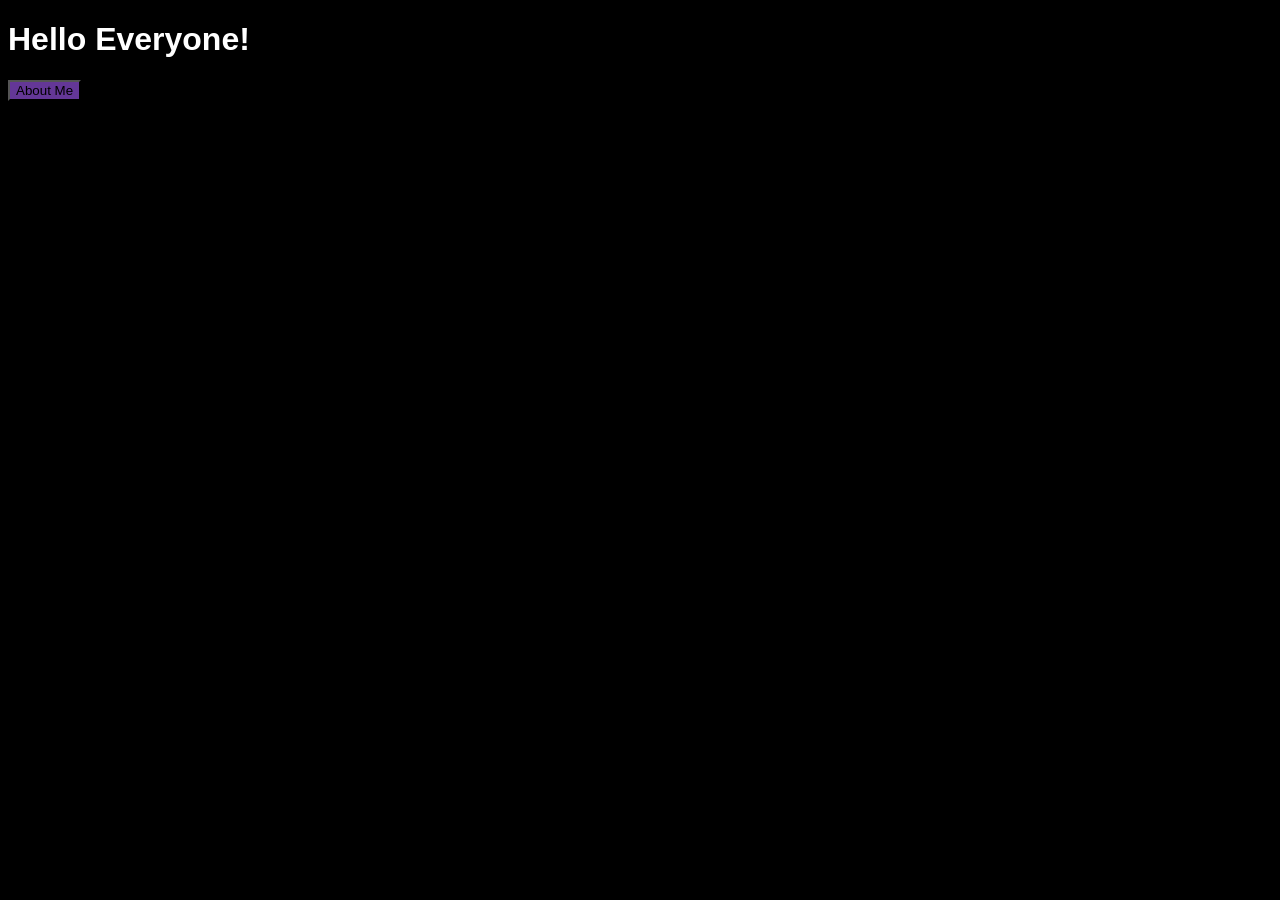
==== index.html @ 97cbf309 "Initial Website Changes" ====
<!DOCTYPE html>
<html lang="en">
<head>
    <meta charset="UTF-8">
    <meta http-equiv="X-UA-Compatible" content="IE=edge">
    <meta name="viewport" content="width=device-width, initial-scale=1.0">
    <title>Juniperistic</title>
</head>
<body>

    <h1> Hello Everyone! </h1>
    <button> About Me </button>
    <style>
    body 
    {
        background:black;
    }
    h1
    {
        background: black;
        color: white;
        font-family:'Segoe UI', Tahoma, Geneva, Verdana, sans-serif;
    }
    button
    {
        background: rgb(100, 55, 151)
    }
    </style>
</body>
</html>
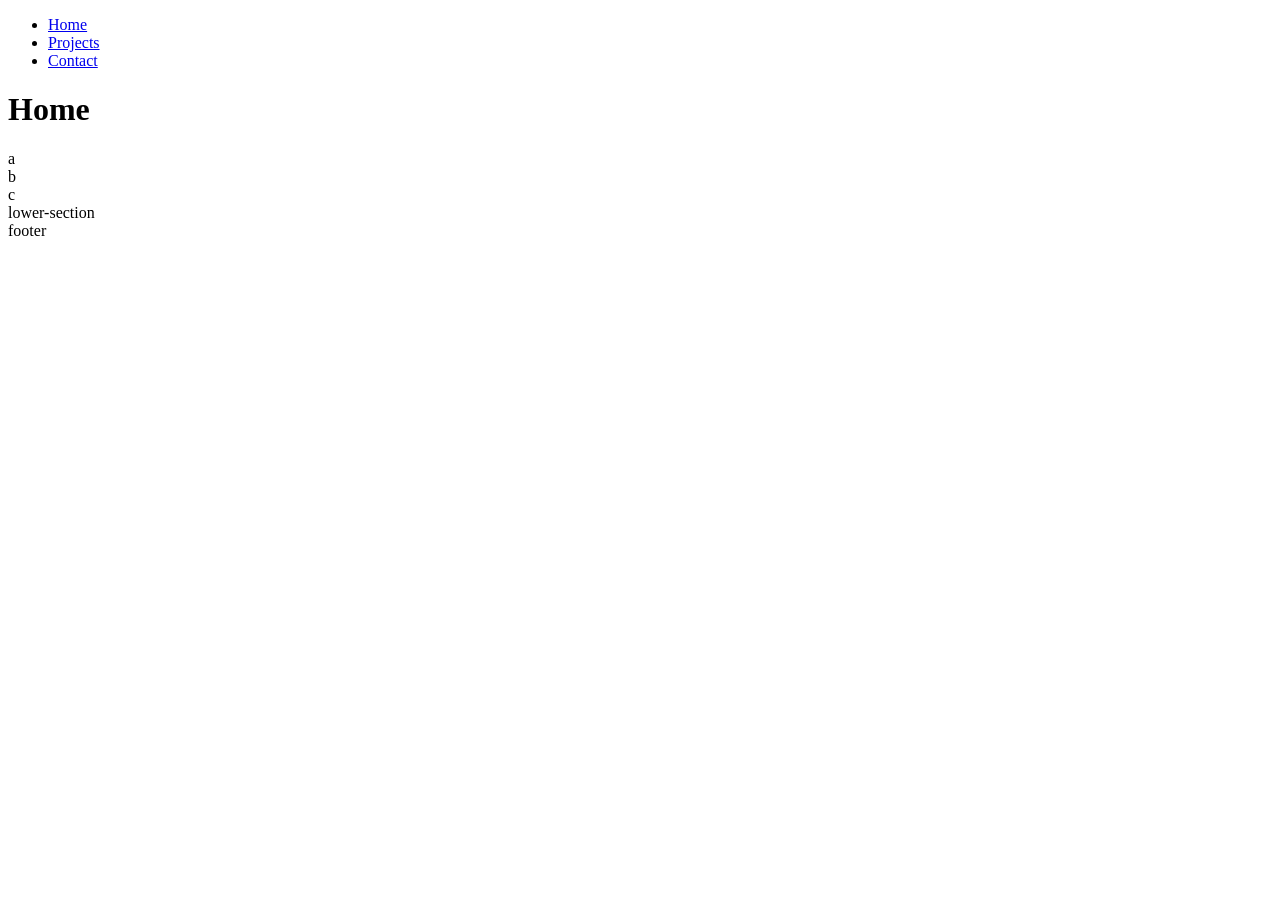
==== commit c23ba1ef: "Changes to Links" ====
--- a/index.html
+++ b/index.html
@@ -4,27 +4,28 @@
     <meta charset="UTF-8">
     <meta http-equiv="X-UA-Compatible" content="IE=edge">
     <meta name="viewport" content="width=device-width, initial-scale=1.0">
-    <title>Juniperistic</title>
+    <title>Juniperistic Coding</title>
+    <link rel="stylesheet" href="https://juniperistic.com/styles.css">
 </head>
 <body>
 
-    <h1> Hello Everyone! </h1>
-    <button> About Me </button>
-    <style>
-    body 
-    {
-        background:black;
-    }
-    h1
-    {
-        background: black;
-        color: white;
-        font-family:'Segoe UI', Tahoma, Geneva, Verdana, sans-serif;
-    }
-    button
-    {
-        background: rgb(100, 55, 151)
-    }
-    </style>
+    <header>
+        <nav>
+            <ul>
+                <li><a href="https://juniperistic.com/index.html">Home</a></li>
+                <li><a href="https://juniperistic.com/projects.html">Projects</a></li>
+                <li><a href="https://juniperistic.com/contact.html">Contact</a></li>
+            </ul>
+        </nav>
+        <h1>Home</h1>
+    </header>
+    <section>
+        <div>a</div>
+        <div>b</div>
+        <div>c</div>
+    </section>
+    <section>lower-section</section>
+    <footer>footer</footer>
+
 </body>
 </html>
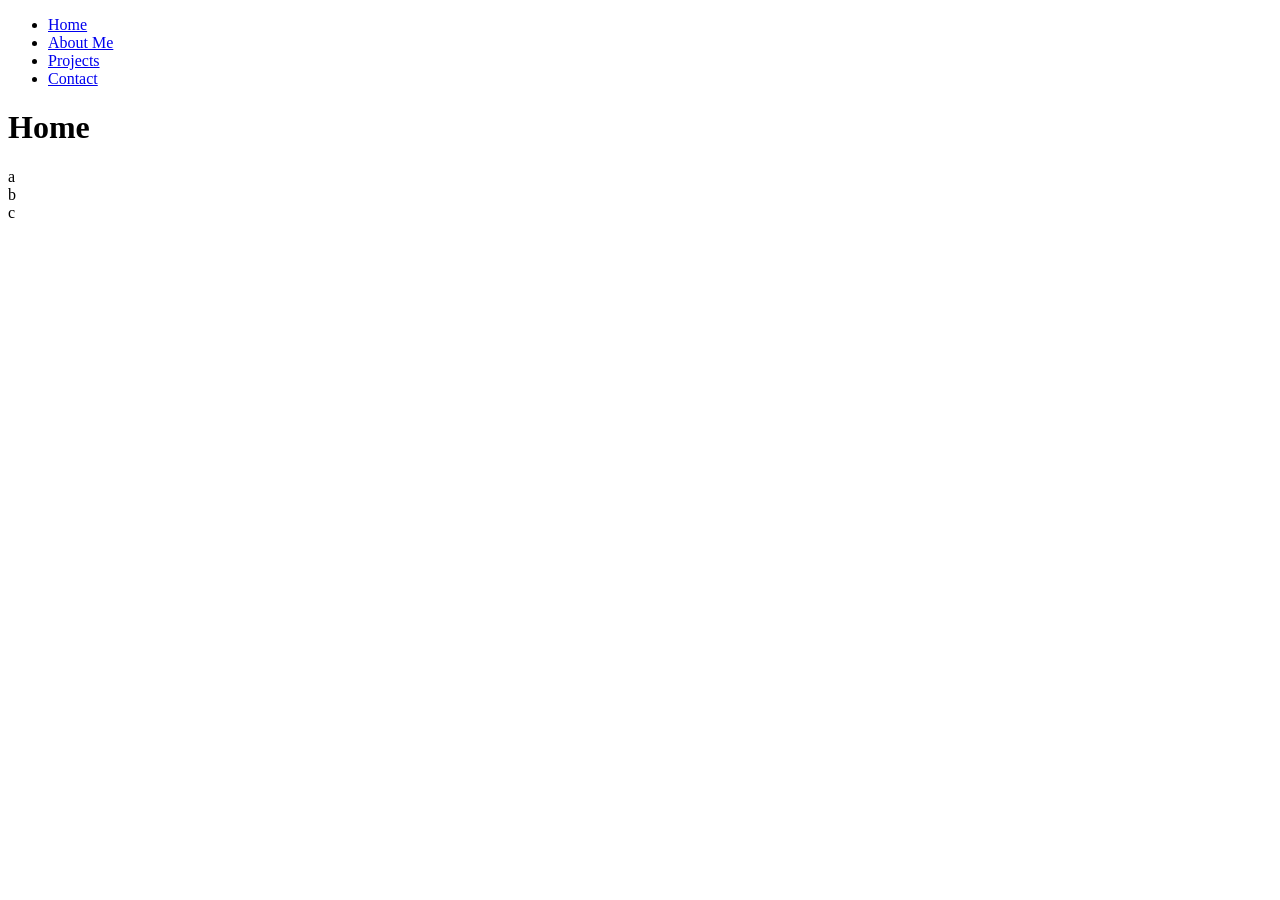
==== commit b46003d1: "Changes to Index.html" ====
--- a/index.html
+++ b/index.html
@@ -13,19 +13,30 @@
         <nav>
             <ul>
                 <li><a href="https://juniperistic.com/index.html">Home</a></li>
+                <li><a href="https://juniperistic.com/aboutme.html">About Me</a></li>
                 <li><a href="https://juniperistic.com/projects.html">Projects</a></li>
                 <li><a href="https://juniperistic.com/contact.html">Contact</a></li>
             </ul>
         </nav>
         <h1>Home</h1>
     </header>
+
+    <!-- mid section -->
     <section>
         <div>a</div>
         <div>b</div>
         <div>c</div>
     </section>
-    <section>lower-section</section>
-    <footer>footer</footer>
+    
+    <!-- lower section -->
+    <section>
+
+    </section>
+
+    <!-- footer -->
+    <footer>
+
+    </footer>
 
 </body>
 </html>
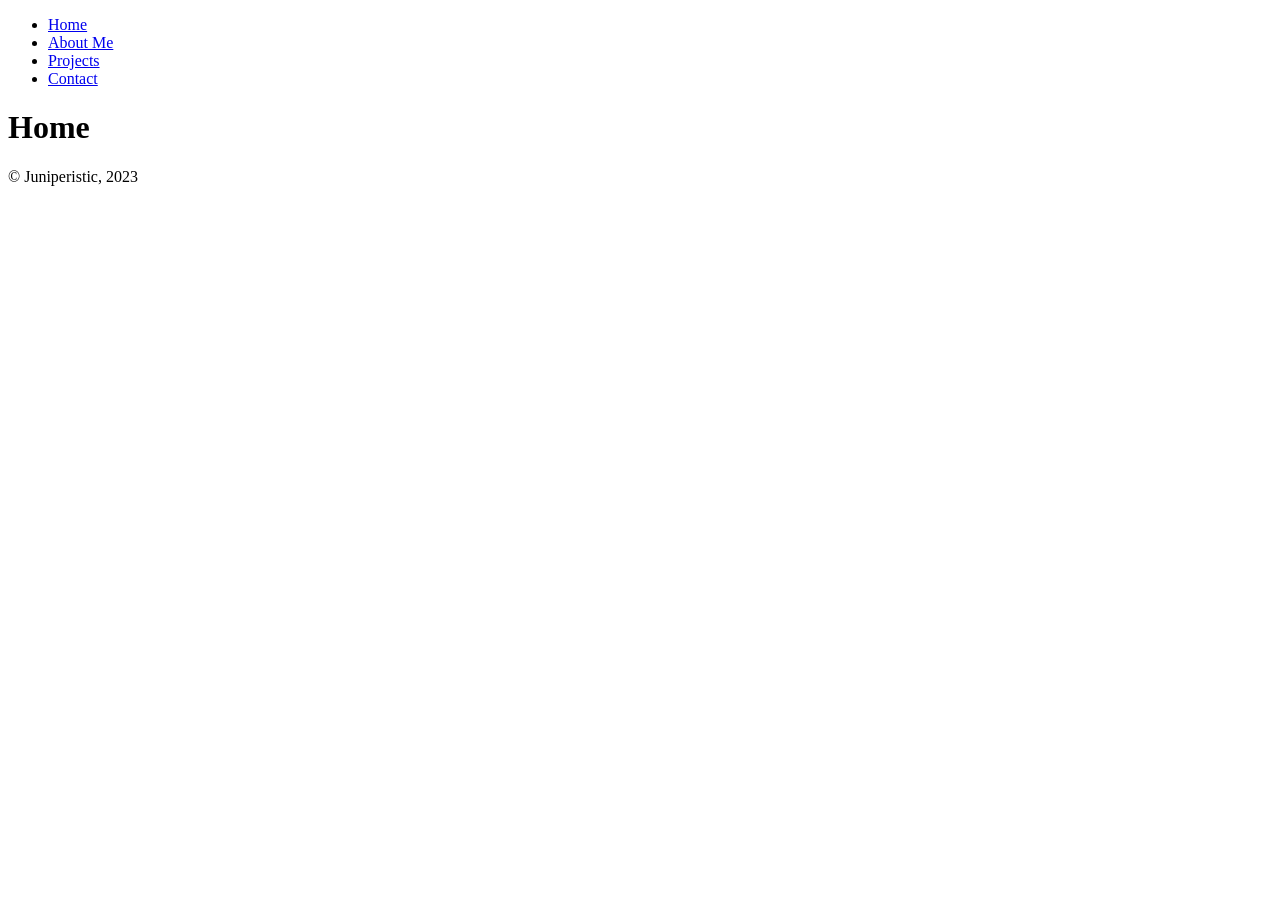
==== commit 7c443ee9: "Changes to Website Pages & Addition of Javascript" ====
--- a/index.html
+++ b/index.html
@@ -20,23 +20,23 @@
         </nav>
         <h1>Home</h1>
     </header>
-
+    
     <!-- mid section -->
     <section>
-        <div>a</div>
-        <div>b</div>
-        <div>c</div>
+        
     </section>
     
     <!-- lower section -->
     <section>
-
+        
     </section>
 
     <!-- footer -->
     <footer>
+        © Juniperistic, 2023 
+    </footer>
 
-    </footer>
+    <script src="scripts/main.js"></script>
 
 </body>
 </html>
